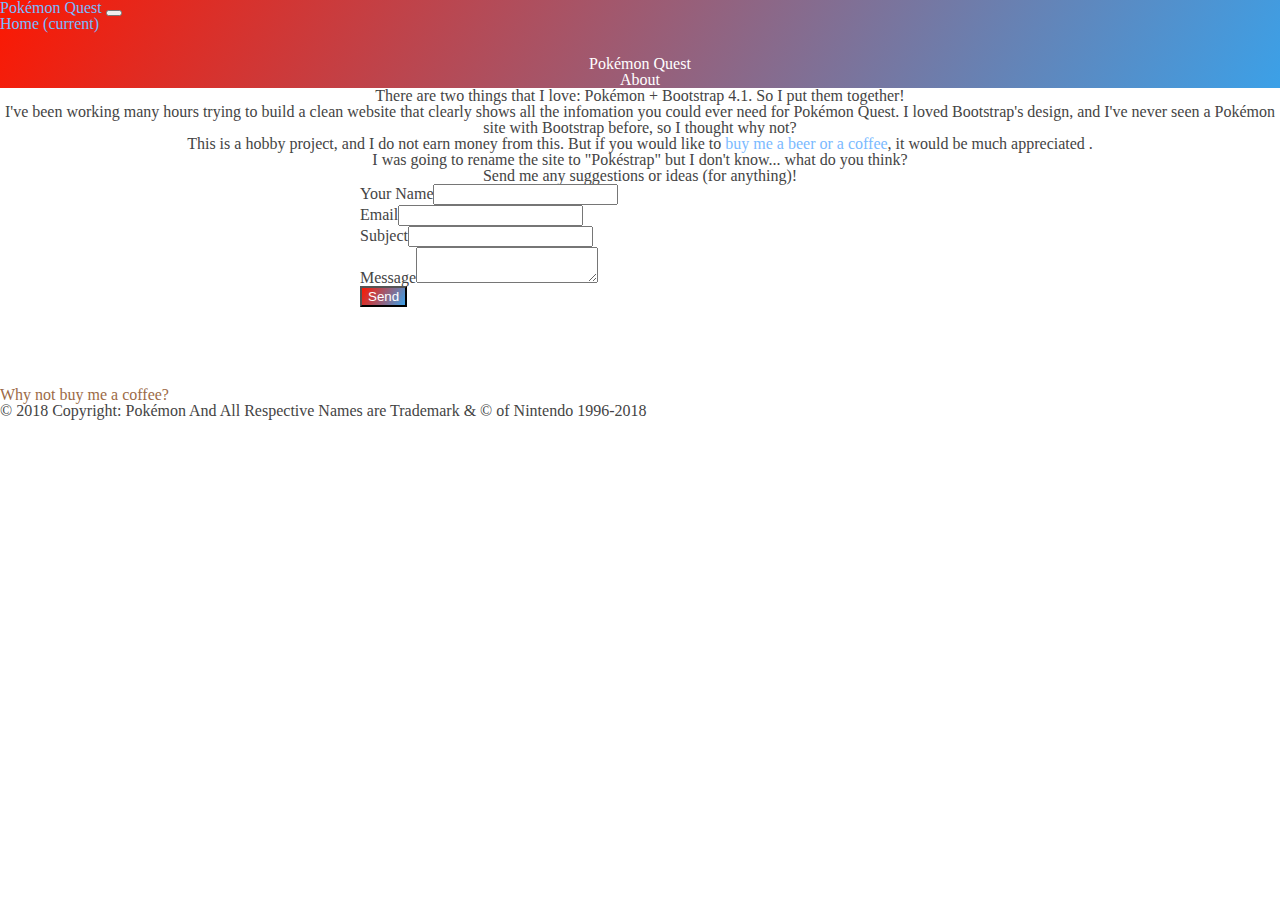
==== about.html @ f536ed05 "add pokemon" ====
<!doctype html>
<html lang="en">
<head>
  <!-- Required meta tags -->
  <meta charset="utf-8">
  <meta name="theme-color" content="#46b979"><!-- Green -->
  <meta name="viewport" content="width=device-width, initial-scale=1, shrink-to-fit=no">
  <link rel="shortcut icon" href="">

  <!-- Bootstrap CSS -->
  <link rel="stylesheet" href="./resources/css/reset.css">
  <link rel="stylesheet" href="https://stackpath.bootstrapcdn.com/bootstrap/4.1.3/css/bootstrap.min.css" integrity="sha384-MCw98/SFnGE8fJT3GXwEOngsV7Zt27NXFoaoApmYm81iuXoPkFOJwJ8ERdknLPMO" crossorigin="anonymous">
  <link rel="stylesheet" href="https://use.fontawesome.com/releases/v5.2.0/css/all.css" integrity="sha384-hWVjflwFxL6sNzntih27bfxkr27PmbbK/iSvJ+a4+0owXq79v+lsFkW54bOGbiDQ" crossorigin="anonymous">
  <link rel="stylesheet" href="./resources/css/style.css">

  <title>Info</title>
</head>
<body class="about">

  <!-- Navbar -->
  <nav class="navbar navbar-expand-lg navbar-dark navbar-red-blue">
    <a class="navbar-brand" href="https://ashley.how/quest">Pokémon Quest</a>
    <button class="navbar-toggler" type="button" data-toggle="collapse" data-target="#navbarSupportedContent" aria-controls="navbarSupportedContent" aria-expanded="false" aria-label="Toggle navigation">
      <span class="navbar-toggler-icon"></span>
    </button>

    <div class="collapse navbar-collapse" id="navbarSupportedContent">
      <ul class="navbar-nav mr-auto">
        <li class="nav-item active">
          <a class="nav-link" href="https://ashley.how/quest">Home <span class="sr-only">(current)</span></a>
        </li>
      </ul>
    </div>
  </nav>

  <!-- Banner -->
  <div class="jumbotron jumbotron-fluid jumbotron-red-blue">
    <div class="container">
            <h3 class="header-number">Pokémon Quest</h3>
      <h1 class="display-4">About</h1>

    </div>
  </div>

<div class="container info">
  <p>There are two things that I love: Pokémon + Bootstrap 4.1.  So I put them together!</p>

  <p>I've been working many hours trying to build a clean website that clearly shows all the infomation you could ever need for Pokémon Quest.
  I loved Bootstrap's design, and I've never seen a Pokémon site with Bootstrap before, so I thought why not?</p>

  <p>This is a hobby project, and I do not earn money from this. But if you would like to <a href="https://beermoney.ashley.how" target="_blank">buy me a beer or a coffee</a>, it would be much appreciated <i class="fas fa-heart"></i>.</p>

  <p>I was going to rename the site to "Pokéstrap" but I don't know... what do you think?</p>

  <p>Send me any suggestions or ideas (for anything)!</p>


</div>

<!-- Main content -->
<section class="contact">
  <div class="container">
    <form action="https://formspree.io/me@ashley.how" method="post">
      <div class="form-group"><label for="name">Your Name</label><input type="text" class="form-control item" id="name" name="name" /></div>
      <div class="form-group"><label for="email">Email</label><input type="email" class="form-control item" id="email" name="email" /></div>
      <div class="form-group"><label for="subject">Subject</label><input type="text" class="form-control item" id="subject" name="subject" /></div>
      <div class="form-group"><label for="message">Message</label><textarea class="form-control item" id="message" name="message"></textarea></div>
      <div class="form-group"><button class="btn btn-outline-secondary btn-block btn-lg" type="submit">Send</button></div>
      <input type="hidden" name="_next" value="contact-form-submitted" />
    </form>
  </div>
</section>






<!-- Footer -->
<div class="footer-copyright text-center py-3">
  <div class="container-fluid">
    <div class="row">
      <div class="col col-footer">
        <a href="https://beermoney.ashley.how" target="_blank" class="coffee">Why not buy me a coffee? <i class="fas fa-coffee"></i></a>
        <br>
        © 2018 Copyright:
        Pokémon And All Respective Names are Trademark & © of Nintendo 1996-2018
      </div>

    </div>
  </div>
</div>

<!-- Optional JavaScript -->
<!-- jQuery first, then Popper.js, then Bootstrap JS -->
<script src="https://code.jquery.com/jquery-3.3.1.slim.min.js" integrity="sha384-q8i/X+965DzO0rT7abK41JStQIAqVgRVzpbzo5smXKp4YfRvH+8abtTE1Pi6jizo" crossorigin="anonymous"></script>
<script src="https://cdnjs.cloudflare.com/ajax/libs/popper.js/1.14.3/umd/popper.min.js" integrity="sha384-ZMP7rVo3mIykV+2+9J3UJ46jBk0WLaUAdn689aCwoqbBJiSnjAK/l8WvCWPIPm49" crossorigin="anonymous"></script>
<script src="https://stackpath.bootstrapcdn.com/bootstrap/4.1.3/js/bootstrap.min.js" integrity="sha384-ChfqqxuZUCnJSK3+MXmPNIyE6ZbWh2IMqE241rYiqJxyMiZ6OW/JmZQ5stwEULTy" crossorigin="anonymous"></script>
</body>
</html>
---- resources/css/style.css ----
body {
  color: #444444;
}

a, a:hover {
  color: #7abaff;
  text-decoration: none;
}

.dropdown:hover {
  cursor: pointer;
}

a.grass {
  color: #3ab73a
}

a.poison {
    color: #c755c7;
}

a.fire {
    color: #d83b3b;
}

a.flying {
  color: #70cde8;
}

a.bug {
  color:#008000;
}

a.water {
  color: #89ccfb;
}

.col-type .fas, .col-type .fab {
    font-size: 1.5em;
}

/* Navbar */
.jumbotron-pokedex, .navbar-pokedex {
  background: linear-gradient(120deg,rgba(7,135,225,.79),#9cc5f78c) !important;
}

button.navbar-toggler:focus {
  outline: 5px auto #fff;
}

.jumbotron {
  text-align: center;
  color: #fff;
}

.jumbotron-pokedex {
  background: linear-gradient(120deg,rgba(7,135,225,.79),#9cc5f78c);
}

ul {
  padding-left: 0px;
  list-style-type: none;
}

.row-header, .row-3-evolution {
  text-align: center;
  font-weight: 500;
  font-size: 0.9em;
}
.row-pokemon {
  text-align: center;
  min-height: 65px;
}

.img-fluid.img-dex {
  max-width: 65%;
  padding: 5px;
}

.navbar {
  position: fixed;
  width: 100%;
  z-index: 10;
}

.jumbotron {
  margin-top: 0px;
  padding-top: 85px;
}

.navbar-green-blue, .jumbotron-green-blue {
  background: linear-gradient(120deg,#14d867,rgba(7,135,225,.79));
}

.navbar-grass, .jumbotron-grass {
  background: linear-gradient(120deg,#004c20,rgba(103, 241, 69, 0.9));
}

.navbar-red-blue, .jumbotron-red-blue, .btn {
  background: linear-gradient(120deg,#fd1700,rgba(7,135,225,.79));
  color: white;
}

.header-number {
  font-weight: 100;
}

.col-evolution-arrows {
  margin: auto;
  padding: 0;
}

.col-evolution-arrows i {
  font-size: 1em;
}

 .col-evolution-arrows h3, .col-pokemon h3 {
  font-size: 0.75rem;
}

.col-pokemon-middle {
  padding: 0 10px;
}

body.pokemon .img-fluid.img-dex {
  max-width: 100%;
  padding: 0;
}

.row-pokemon div {
  margin-top: auto;
  margin-bottom: auto;
}

.img-recipe {
    max-width: 60px;
}

a.coffee {
    color: #9c6a46;
}

.container.info {
  text-align: center;
}

.fa-heart {
  color:#da3c3c;
}

.far {
    font-size: 1.5rem;
}

.gender {
  font-family: monospace;
}

/*-- CONTACT PAGE --*/
section.contact {
    margin: auto;
}



















.footer-copyright {
  margin-top: 5em;
}

@media only screen and (min-width: 768px) {
  body.pokemon .col-evolution-arrows i {
    font-size: 2em !important;
  }

  section.contact {
      max-width: 35em;
  }
}


@media only screen and (min-width: 992px) {
  .jumbotron {
    margin-top: -56px;
    padding-top: 80px;
  }

  .navbar {
    background: transparent !important;
    position: inherit;
  }

  body.pokemon .col-evolution-arrows i {
    font-size: 3em !important;
  }
}

@media only screen and (min-width: 1350px) {
  .row-pokemon {
    min-height: 120px;
  }
  body.pokemon .col-evolution-arrows i {
    font-size: 3.5em !important;
  }
}

/* M */
@media only screen and (max-width: 600px) {
  body.index .col-style {
    display: none;
  }
}

/* L */
@media only screen and (max-width: 992px) {
  body.index .col-no, .col-hp, .col-atk {
    display: none;
  }
}

/* XL */
@media only screen and (max-width: 1350px) {
  body.index .col-recipe {
    display: none;
  }
}
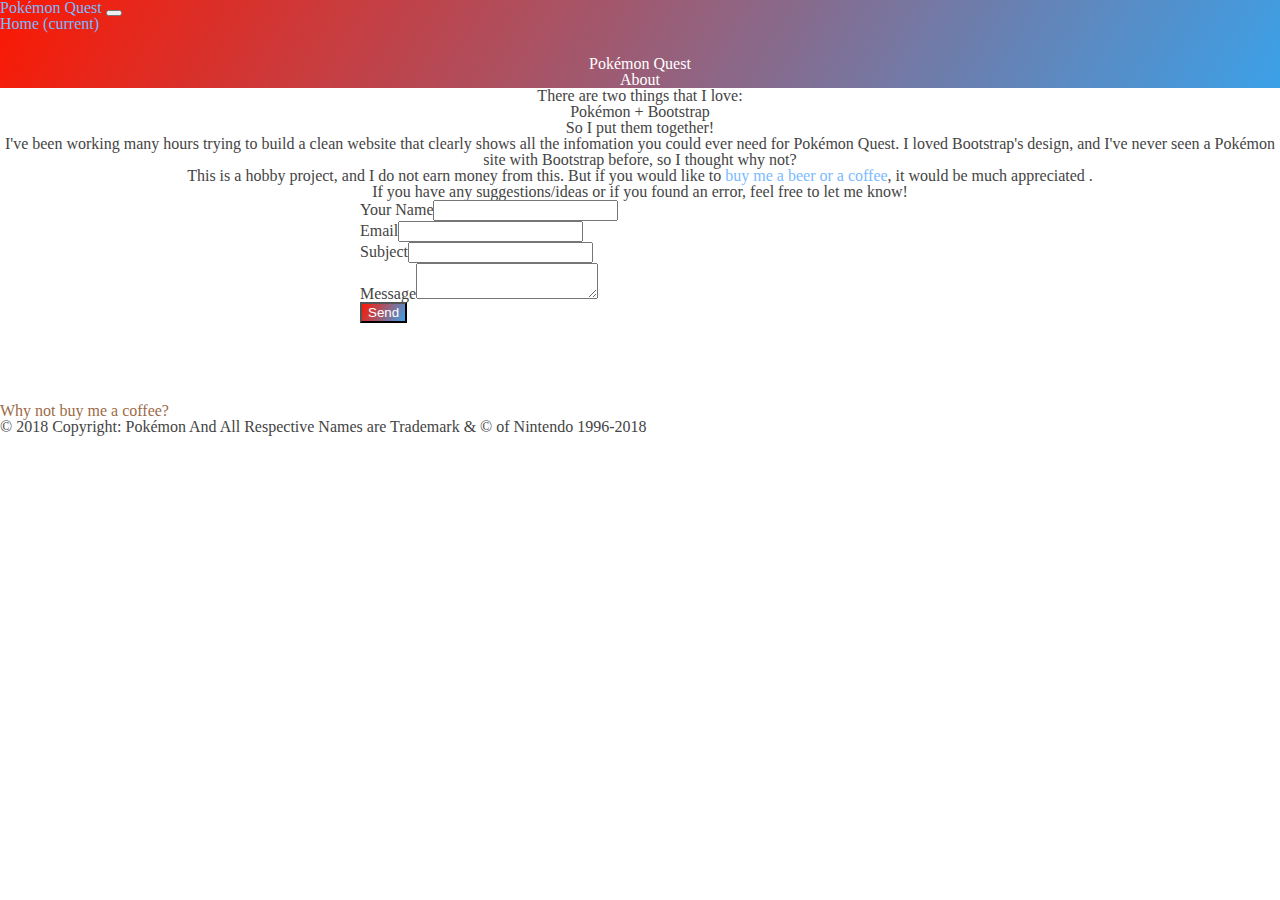
==== commit 45bc639f: "update pokemon page" ====
--- a/about.html
+++ b/about.html
@@ -3,9 +3,9 @@
 <head>
   <!-- Required meta tags -->
   <meta charset="utf-8">
-  <meta name="theme-color" content="#46b979"><!-- Green -->
+  <meta name="theme-color" content="#b14d5b"><!-- washed-out pink -->
   <meta name="viewport" content="width=device-width, initial-scale=1, shrink-to-fit=no">
-  <link rel="shortcut icon" href="">
+  <link rel="shortcut icon" href="./resources/img/quest.png">
 
   <!-- Bootstrap CSS -->
   <link rel="stylesheet" href="./resources/css/reset.css">
@@ -36,65 +36,68 @@
   <!-- Banner -->
   <div class="jumbotron jumbotron-fluid jumbotron-red-blue">
     <div class="container">
-            <h3 class="header-number">Pokémon Quest</h3>
+      <h3 class="header-number">Pokémon Quest</h3>
       <h1 class="display-4">About</h1>
 
     </div>
   </div>
 
-<div class="container info">
-  <p>There are two things that I love: Pokémon + Bootstrap 4.1.  So I put them together!</p>
+  <div class="container info">
+      <p>There are two things that I love:
+      <br>Pokémon + Bootstrap
+      <br>So I put them together!</p>
 
-  <p>I've been working many hours trying to build a clean website that clearly shows all the infomation you could ever need for Pokémon Quest.
-  I loved Bootstrap's design, and I've never seen a Pokémon site with Bootstrap before, so I thought why not?</p>
+    <p>I've been working many hours trying to build a clean website that clearly shows all the infomation you
+      could ever need for Pokémon Quest.
+      I loved Bootstrap's design, and I've never seen a Pokémon site with Bootstrap before, so I thought why not?</p>
 
-  <p>This is a hobby project, and I do not earn money from this. But if you would like to <a href="https://beermoney.ashley.how" target="_blank">buy me a beer or a coffee</a>, it would be much appreciated <i class="fas fa-heart"></i>.</p>
+      <p>This is a hobby project, and I do not earn money from this.
+        But if you would like to <a href="https://beermoney.ashley.how" target="_blank">buy me a beer or a coffee</a>,
+        it would be much appreciated <i class="fas fa-heart"></i>.</p>
 
-  <p>I was going to rename the site to "Pokéstrap" but I don't know... what do you think?</p>
-
-  <p>Send me any suggestions or ideas (for anything)!</p>
+        <p>If you have any suggestions/ideas or if you found an error, feel free to let me know!</p>
 
 
-</div>
+      </div>
 
-<!-- Main content -->
-<section class="contact">
-  <div class="container">
-    <form action="https://formspree.io/me@ashley.how" method="post">
-      <div class="form-group"><label for="name">Your Name</label><input type="text" class="form-control item" id="name" name="name" /></div>
-      <div class="form-group"><label for="email">Email</label><input type="email" class="form-control item" id="email" name="email" /></div>
-      <div class="form-group"><label for="subject">Subject</label><input type="text" class="form-control item" id="subject" name="subject" /></div>
-      <div class="form-group"><label for="message">Message</label><textarea class="form-control item" id="message" name="message"></textarea></div>
-      <div class="form-group"><button class="btn btn-outline-secondary btn-block btn-lg" type="submit">Send</button></div>
-      <input type="hidden" name="_next" value="contact-form-submitted" />
-    </form>
-  </div>
-</section>
+      <!-- Main content -->
+      <section class="contact">
+        <div class="container">
+          <form action="https://formspree.io/me@ashley.how" method="post">
+            <div class="form-group"><label for="name">Your Name</label><input type="text" class="form-control item" id="name" name="name" /></div>
+            <div class="form-group"><label for="email">Email</label><input type="email" class="form-control item" id="email" name="email" /></div>
+            <div class="form-group"><label for="subject">Subject</label><input type="text" class="form-control item" id="subject" name="subject" /></div>
+            <div class="form-group"><label for="message">Message</label><textarea class="form-control item" id="message" name="message"></textarea></div>
+            <div class="form-group"><button class="btn btn-outline-secondary btn-block btn-lg" type="submit">Send</button></div>
+            <input type="hidden" name="_next" value="contact-form-submitted" />
+          </form>
+        </div>
+      </section>
 
 
 
 
 
 
-<!-- Footer -->
-<div class="footer-copyright text-center py-3">
-  <div class="container-fluid">
-    <div class="row">
-      <div class="col col-footer">
-        <a href="https://beermoney.ashley.how" target="_blank" class="coffee">Why not buy me a coffee? <i class="fas fa-coffee"></i></a>
-        <br>
-        © 2018 Copyright:
-        Pokémon And All Respective Names are Trademark & © of Nintendo 1996-2018
+      <!-- Footer -->
+      <div class="footer-copyright text-center py-3">
+        <div class="container-fluid">
+          <div class="row">
+            <div class="col col-footer">
+              <a href="https://beermoney.ashley.how" target="_blank" class="coffee">Why not buy me a coffee? <i class="fas fa-coffee"></i></a>
+              <br>
+              © 2018 Copyright:
+              Pokémon And All Respective Names are Trademark & © of Nintendo 1996-2018
+            </div>
+
+          </div>
+        </div>
       </div>
 
-    </div>
-  </div>
-</div>
-
-<!-- Optional JavaScript -->
-<!-- jQuery first, then Popper.js, then Bootstrap JS -->
-<script src="https://code.jquery.com/jquery-3.3.1.slim.min.js" integrity="sha384-q8i/X+965DzO0rT7abK41JStQIAqVgRVzpbzo5smXKp4YfRvH+8abtTE1Pi6jizo" crossorigin="anonymous"></script>
-<script src="https://cdnjs.cloudflare.com/ajax/libs/popper.js/1.14.3/umd/popper.min.js" integrity="sha384-ZMP7rVo3mIykV+2+9J3UJ46jBk0WLaUAdn689aCwoqbBJiSnjAK/l8WvCWPIPm49" crossorigin="anonymous"></script>
-<script src="https://stackpath.bootstrapcdn.com/bootstrap/4.1.3/js/bootstrap.min.js" integrity="sha384-ChfqqxuZUCnJSK3+MXmPNIyE6ZbWh2IMqE241rYiqJxyMiZ6OW/JmZQ5stwEULTy" crossorigin="anonymous"></script>
-</body>
-</html>
+      <!-- Optional JavaScript -->
+      <!-- jQuery first, then Popper.js, then Bootstrap JS -->
+      <script src="https://code.jquery.com/jquery-3.3.1.slim.min.js" integrity="sha384-q8i/X+965DzO0rT7abK41JStQIAqVgRVzpbzo5smXKp4YfRvH+8abtTE1Pi6jizo" crossorigin="anonymous"></script>
+      <script src="https://cdnjs.cloudflare.com/ajax/libs/popper.js/1.14.3/umd/popper.min.js" integrity="sha384-ZMP7rVo3mIykV+2+9J3UJ46jBk0WLaUAdn689aCwoqbBJiSnjAK/l8WvCWPIPm49" crossorigin="anonymous"></script>
+      <script src="https://stackpath.bootstrapcdn.com/bootstrap/4.1.3/js/bootstrap.min.js" integrity="sha384-ChfqqxuZUCnJSK3+MXmPNIyE6ZbWh2IMqE241rYiqJxyMiZ6OW/JmZQ5stwEULTy" crossorigin="anonymous"></script>
+    </body>
+    </html>
--- a/resources/css/style.css
+++ b/resources/css/style.css
@@ -11,32 +11,85 @@
   cursor: pointer;
 }
 
-a.grass {
-  color: #3ab73a
-}
-
-a.poison {
-    color: #c755c7;
-}
-
-a.fire {
-    color: #d83b3b;
-}
-
-a.flying {
-  color: #70cde8;
-}
-
-a.bug {
-  color:#008000;
-}
-
-a.water {
-  color: #89ccfb;
-}
+.col-type a, .bio-type a {
+  font-size: 0.6em;
+  padding: 2px 2.5px;
+  color: white;
+  text-transform: capitalize;
+  border-radius: 2px;
+}
+
+a.bug-text {
+  background-color:#a0da43;
+}
+
+a.dragon-text {
+  background-color: #9d29b9;
+}
+
+a.electric-text {
+  background-color: #f3d024;
+}
+
+a.fairy-text {
+  background-color: #ffb6c3;
+}
+
+a.fighting-text {
+  background-color: #864516;
+}
+
+a.fire-text {
+  background-color: #e65a5a;
+}
+
+a.flying-text {
+  background-color: #c7a3d6;
+}
+
+a.ghost-text {
+  background-color: #756f94;
+}
+
+a.grass-text {
+  background-color: #3ab73a;
+}
+
+a.ground-text {
+  background-color: #d4bb63;
+}
+
+a.ice-text {
+  background-color: #74c9fb;
+}
+
+a.normal-text {
+  background-color: #d4d4c5;
+}
+
+a.poison-text {
+  background-color: #c755c7;
+}
+
+a.psychic-text {
+  background-color: #c36ac3;
+}
+
+a.rock-text {
+  background-color: #c77751;
+}
+
+a.steel-text {
+  background-color: #adb5bb;
+}
+
+a.water-text {
+  background-color: #51b0f3;
+}
+
 
 .col-type .fas, .col-type .fab {
-    font-size: 1.5em;
+  font-size: 1.5em;
 }
 
 /* Navbar */
@@ -114,7 +167,7 @@
   font-size: 1em;
 }
 
- .col-evolution-arrows h3, .col-pokemon h3 {
+.col-evolution-arrows h3, .col-pokemon h3 {
   font-size: 0.75rem;
 }
 
@@ -133,11 +186,11 @@
 }
 
 .img-recipe {
-    max-width: 60px;
+    max-width: 125px;
 }
 
 a.coffee {
-    color: #9c6a46;
+  color: #9c6a46;
 }
 
 .container.info {
@@ -149,39 +202,86 @@
 }
 
 .far {
-    font-size: 1.5rem;
+  font-size: 1.5rem;
 }
 
 .gender {
   font-family: monospace;
 }
 
+i.fa-heart.fa-hp {
+  color: #86cde4;
+}
+
+i.fa-hand-rock.fa-atk {
+  color: #ec804c;
+}
+
+/*-- POKEMON PAGES --*/
+.container-pokemon-bio .row, .container-pokemon-bio .bio-image a, .container-pokemon-bio h1, .container-pokemon-bio h5 {
+  margin: auto;
+}
+
+.bio-image a, .container-pokemon-bio h3, .container-pokemon-bio h1, .container-pokemon-bio h5 {
+  text-align: center;
+}
+
+body.pokemon .col.col-pokemon, .col-recipe {
+  padding: 0;
+}
+
+.img-pokemon-page {
+  max-width: 10em;
+  min-width: 36px;
+}
+
+.row-recipes {
+  margin: auto;
+}
+
+.recipe-text {
+  font-size: 0.7em;
+  color: white;
+  padding: 3px;
+  border-radius: 5px;
+}
+
+a.recipe-text {
+  display: block;
+  color: white !important;
+  background: linear-gradient(120deg,#14d867,rgba(7,135,225,.79));
+  font-weight: 600;
+  -webkit-background-clip: text;
+  -webkit-text-fill-color: transparent;
+}
+
+.row-recipes {
+  text-align: center;
+}
+
+
+
+
+
+
+
+
 /*-- CONTACT PAGE --*/
 section.contact {
-    margin: auto;
-}
-
-
-
-
-
-
-
-
-
-
-
-
-
-
-
-
-
-
+  margin: auto;
+}
+
+.row.bio-type {
+  display: block;
+  text-align: center;
+}
 
 .footer-copyright {
   margin-top: 5em;
 }
+
+
+
 
 @media only screen and (min-width: 768px) {
   body.pokemon .col-evolution-arrows i {
@@ -189,8 +289,9 @@
   }
 
   section.contact {
-      max-width: 35em;
-  }
+    max-width: 35em;
+  }
+
 }
 
 
@@ -224,6 +325,38 @@
   body.index .col-style {
     display: none;
   }
+
+  .mobile-hide-level {
+    display: none;
+  }
+
+  body.pokemon p {
+    font-size: 0.6em;
+  }
+
+  body.pokemon h5 {
+    font-size: 0.7em;
+  }
+
+  body.pokemon .subtitle {
+    font-size: 1.2em;
+  }
+
+  .img-recipe {
+    max-width: 35px;
+  }
+
+  .recipe-mobile-hide {
+    display: none;
+  }
+
+  .img-pokemon-page {
+    max-width: 36px;
+  }
+  
+  .row-recipe-columns {
+      margin-top: -20px !important;
+  }
 }
 
 /* L */
